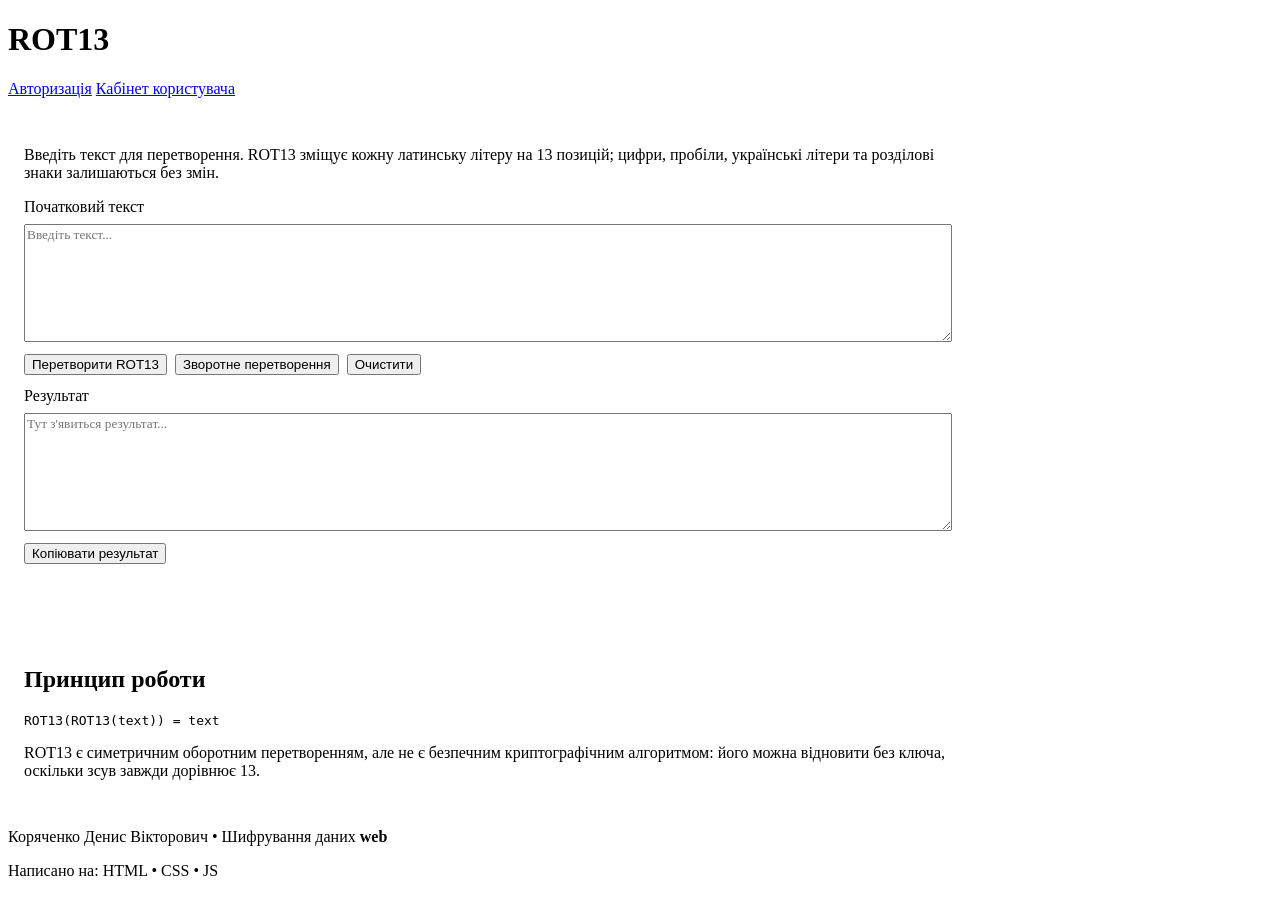
==== rot13/index.html @ a79a21d9 "Add files via upload" ====
<!DOCTYPE html>
<html lang="uk">
    <head>
        <meta charset="UTF-8" />
        <meta name="color-scheme" content="light dark" />
        <meta name="viewport" content="width=device-width, initial-scale=1" />

        <title>ROT13 • Шифрування даних</title>

        <link rel="stylesheet" href="../project_name/style.css" />
        <link rel="stylesheet" href="style.css" />
        <link rel="icon" href="data:," />
        <script type="module" src="script.js"></script>
    </head>

    <body>
        <main>
            <h1>ROT13</h1>

            <nav class="page-nav" aria-label="Навігація">
                <a href="../project_name/index.html">Авторизація</a>
                <a href="../project_name/user.html">Кабінет користувача</a>
            </nav>

            <section class="rot13-panel">
                <p>
                    Введіть текст для перетворення. ROT13 зміщує кожну латинську літеру на 13 позицій;
                    цифри, пробіли, українські літери та розділові знаки залишаються без змін.
                </p>

                <label class="rot13-field">
                    Початковий текст
                    <textarea rows="6" data-rot13-input placeholder="Введіть текст..."></textarea>
                </label>

                <div class="rot13-actions">
                    <button type="button" class="button" data-encode>Перетворити ROT13</button>
                    <button type="button" data-decode>Зворотне перетворення</button>
                    <button type="button" data-clear>Очистити</button>
                </div>

                <label class="rot13-field">
                    Результат
                    <textarea rows="6" data-rot13-output readonly placeholder="Тут з'явиться результат..."></textarea>
                </label>

                <div class="rot13-actions">
                    <button type="button" data-copy>Копіювати результат</button>
                </div>
                <p class="rot13-status" data-rot13-status role="status" aria-live="polite"></p>
            </section>

            <section class="rot13-panel">
                <h2>Принцип роботи</h2>
                <pre class="code-block">ROT13(ROT13(text)) = text</pre>
                <p>
                    ROT13 є симетричним оборотним перетворенням, але не є безпечним криптографічним
                    алгоритмом: його можна відновити без ключа, оскільки зсув завжди дорівнює 13.
                </p>
            </section>
        </main>

        <footer class="footer">
            <p>Коряченко Денис Вікторович • Шифрування даних <strong lang="en">web</strong></p>
            <p>Написано на: <span lang="en">HTML • CSS • JS</span></p>
        </footer>
    </body>
</html>
---- rot13/style.css ----
.rot13-panel {
    max-inline-size: 58rem;
    margin-block: 1rem;
    padding: 1rem;
    border: 0.125rem solid var(--border-dark);
    border-radius: 0.75rem;
    background-color: var(--surface-raised);
}

.rot13-field {
    display: flex;
    flex-direction: column;
    align-items: stretch;
    gap: 0.5rem;
    margin-block: 0.75rem;
}

.rot13-field textarea {
    resize: vertical;
    min-block-size: 7rem;
    font-family: var(--monospace), monospace;
}

.rot13-actions {
    display: flex;
    flex-wrap: wrap;
    gap: 0.5rem;
    margin-block: 0.75rem;
}

.rot13-status {
    min-block-size: 1.4em;
    margin-block: 0.5rem 0;
    color: var(--fg-alt);
}
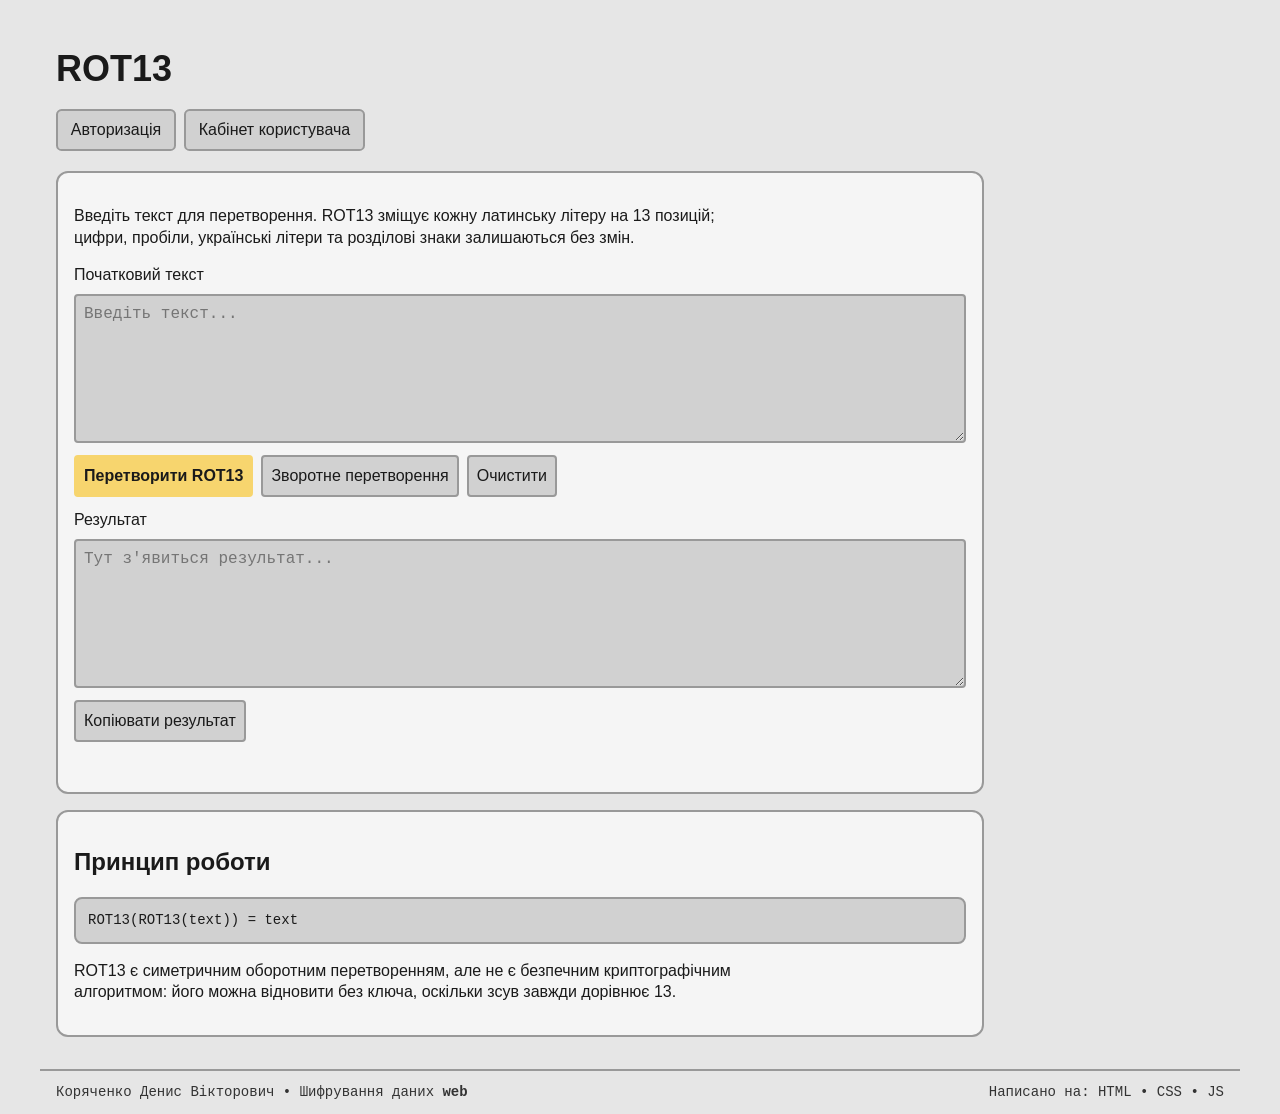
==== commit a83dbe9b: "Update stylesheet and navigation links in index.html" ====
--- a/rot13/index.html
+++ b/rot13/index.html
@@ -7,7 +7,7 @@
 
         <title>ROT13 • Шифрування даних</title>
 
-        <link rel="stylesheet" href="../project_name/style.css" />
+        <link rel="stylesheet" href="/style.css" />
         <link rel="stylesheet" href="style.css" />
         <link rel="icon" href="data:," />
         <script type="module" src="script.js"></script>
@@ -18,8 +18,8 @@
             <h1>ROT13</h1>
 
             <nav class="page-nav" aria-label="Навігація">
-                <a href="../project_name/index.html">Авторизація</a>
-                <a href="../project_name/user.html">Кабінет користувача</a>
+                <a href="/index.html">Авторизація</a>
+                <a href="/user.html">Кабінет користувача</a>
             </nav>
 
             <section class="rot13-panel">
--- a/style.css
+++ b/style.css
@@ -0,0 +1,465 @@
+:root {
+    --bg: hsl(30, 0%, 90%);
+    --surface: hsl(0, 0%, 82%);
+    --surface-raised: hsl(30, 0%, 96%);
+    --fg: hsl(30, 0%, 10%);
+    --fg-alt: hsl(30, 0%, 20%);
+    --accent: hsl(45, 90%, 70%);
+    --accent-contrast: hsl(30, 0%, 10%);
+    --border-dark: hsl(0, 0%, 60%);
+    --selection: hsla(45, 90%, 70%, 55%);
+    --error: hsl(0, 65%, 42%);
+    --success: hsl(145, 55%, 30%);
+
+    --spacing: 1rem;
+
+    --sans-serif: "Inter";
+    --monospace: "JetBrains Mono";
+
+    accent-color: var(--accent);
+    color: var(--fg);
+    background-color: var(--bg);
+
+    font-family: var(--sans-serif), sans-serif;
+    line-height: 1.35;
+}
+
+@media (prefers-color-scheme: dark) {
+    :root {
+        --bg: hsl(0, 0%, 8%);
+        --surface: hsl(0, 0%, 12%);
+        --surface-raised: hsl(0, 0%, 15%);
+        --fg: hsl(30, 0%, 92%);
+        --fg-alt: hsl(30, 0%, 82%);
+        --border-dark: hsl(0, 0%, 30%);
+        --selection: hsla(45, 80%, 30%, 80%);
+        --error: hsl(0, 70%, 70%);
+        --success: hsl(145, 45%, 65%);
+    }
+}
+
+*,
+*::before,
+*::after {
+    box-sizing: border-box;
+}
+
+::selection {
+    background-color: var(--selection);
+    color: var(--fg);
+}
+
+:where(a, button, input, textarea):focus-visible {
+    outline: 0.15rem solid var(--accent);
+    outline-offset: 0.15rem;
+}
+
+html {
+    display: grid;
+    grid-template: 1fr / minmax(0, 1fr);
+    min-block-size: 100%;
+}
+
+body {
+    box-sizing: border-box;
+    inline-size: min(75rem, 100%);
+    min-block-size: 100vh;
+    margin-block: 0;
+    margin-inline: auto;
+
+    display: flex;
+    flex-direction: column;
+
+    & > main {
+        flex-grow: 1;
+    }
+
+    & > * {
+        min-inline-size: 0;
+    }
+}
+
+main {
+    padding-block: calc(var(--spacing) * 3) var(--spacing);
+    padding-inline: var(--spacing);
+}
+
+main > h1 {
+    margin-block: 0 1.25rem;
+    font-size: clamp(1.65rem, 4vw, 2.25rem);
+    line-height: 1.15;
+}
+
+h2,
+h3 {
+    line-height: 1.2;
+}
+
+p {
+    max-inline-size: 75ch;
+}
+
+a {
+    color: inherit;
+    text-decoration-color: var(--border-dark);
+    text-underline-offset: 0.2em;
+
+    &:hover {
+        text-decoration-color: var(--fg);
+    }
+}
+
+button,
+input,
+select,
+textarea {
+    appearance: none;
+    min-inline-size: 0;
+
+    background-color: var(--surface);
+    color: inherit;
+    font: inherit;
+
+    border: 0.125em solid var(--border-dark);
+    border-radius: 0.25em;
+
+    outline-offset: 0.1em;
+    padding: 0.5em;
+
+    &:hover,
+    &:focus {
+        border-color: var(--fg);
+    }
+
+    &:active {
+        opacity: 0.9;
+    }
+
+    &:disabled {
+        cursor: not-allowed;
+        opacity: 0.55;
+    }
+}
+
+input,
+select,
+textarea {
+    inline-size: 100%;
+}
+
+input[type="checkbox"] {
+    appearance: auto;
+    inline-size: 1em;
+    block-size: 1em;
+    padding: 0;
+}
+
+button {
+    cursor: pointer;
+}
+
+button:disabled {
+    cursor: not-allowed;
+}
+
+button.button,
+button[type="submit"] {
+    background-color: var(--accent);
+    border-color: var(--accent);
+    color: var(--accent-contrast);
+    font-weight: 650;
+}
+
+button.button:hover,
+button[type="submit"]:hover {
+    filter: brightness(0.96);
+}
+
+button.button:disabled,
+button[type="submit"]:disabled {
+    filter: grayscale(0.45);
+}
+
+fieldset {
+    max-inline-size: fit-content;
+    min-inline-size: 0;
+
+    border: 0.25rem solid var(--border-dark);
+
+    display: flex;
+    flex-wrap: wrap;
+    align-items: start;
+    justify-content: start;
+    gap: 0.75rem;
+
+    border-radius: 0.75rem;
+    padding: 0.75rem;
+}
+
+legend {
+    padding-inline: 0.4em;
+    font-weight: 650;
+}
+
+label {
+    display: flex;
+    flex-wrap: wrap;
+    align-items: baseline;
+    gap: 0.5em;
+}
+
+[hidden] {
+    display: none !important;
+}
+
+/* Main navigation and shared page elements */
+.page-nav {
+    display: flex;
+    flex-wrap: wrap;
+    align-items: center;
+    gap: 0.5rem;
+    margin-block: 0 1.25rem;
+}
+
+.page-nav a,
+.page-nav button,
+.auth-switch button {
+    display: inline-flex;
+    align-items: center;
+    justify-content: center;
+    min-block-size: 2.5rem;
+    padding: 0.5rem 0.8rem;
+    border: 0.125em solid var(--border-dark);
+    border-radius: 0.35rem;
+    background: var(--surface);
+    color: inherit;
+    text-decoration: none;
+}
+
+.page-nav a[aria-current="page"],
+.auth-switch button[aria-pressed="true"] {
+    border-color: var(--accent);
+    background-color: var(--accent);
+    color: var(--accent-contrast);
+}
+
+.lead {
+    color: var(--fg-alt);
+    margin-block: 0 1.25rem;
+}
+
+.panel {
+    border: 0.125rem solid var(--border-dark);
+    border-radius: 0.75rem;
+    background-color: var(--surface-raised);
+    padding: 1rem;
+}
+
+.panel > :first-child {
+    margin-block-start: 0;
+}
+
+.panel > :last-child {
+    margin-block-end: 0;
+}
+
+.muted {
+    color: var(--fg-alt);
+}
+
+.status {
+    min-block-size: 1.4em;
+    margin-block: 0.75rem 0;
+    color: var(--fg-alt);
+}
+
+.status[data-state="error"] {
+    color: var(--error);
+}
+
+.status[data-state="success"] {
+    color: var(--success);
+}
+
+/* Login and registration */
+.auth-layout {
+    display: grid;
+    grid-template-columns: minmax(0, 1fr);
+    gap: 1.25rem;
+    max-inline-size: 42rem;
+}
+
+.auth-switch {
+    display: flex;
+    flex-wrap: wrap;
+    gap: 0.5rem;
+}
+
+.auth-form {
+    inline-size: 100%;
+    max-inline-size: 42rem;
+    padding: var(--spacing);
+    border-radius: var(--spacing);
+    box-shadow: 0 0.5rem 1.25rem 0.25rem hsl(0 0% 0% / 18%);
+}
+
+.auth-form fieldset {
+    inline-size: 100%;
+    max-inline-size: none;
+    flex-direction: column;
+}
+
+.form-field {
+    inline-size: 100%;
+    flex-direction: column;
+    align-items: stretch;
+    gap: 0.35rem;
+}
+
+.form-field input {
+    inline-size: 100%;
+}
+
+.form-actions {
+    display: flex;
+    flex-wrap: wrap;
+    gap: 0.5rem;
+    inline-size: 100%;
+}
+
+.form-actions > * {
+    flex: 1 1 9rem;
+}
+
+.helper {
+    margin-block: 0.5rem 0;
+    color: var(--fg-alt);
+    font-size: 0.875rem;
+}
+
+/* Data tables */
+.table-scroll {
+    max-inline-size: 100%;
+    overflow-x: auto;
+    border: 0.125rem solid var(--border-dark);
+    border-radius: 0.5rem;
+}
+
+table {
+    inline-size: 100%;
+    border-collapse: collapse;
+    text-align: start;
+}
+
+th,
+td {
+    padding: 0.7rem;
+    border-block-end: 0.0625rem solid var(--border-dark);
+    text-align: start;
+    vertical-align: top;
+}
+
+th {
+    background-color: var(--surface);
+    white-space: nowrap;
+}
+
+tbody tr:last-child td {
+    border-block-end: 0;
+}
+
+tbody tr:hover {
+    background-color: var(--surface);
+}
+
+.table-toolbar {
+    display: flex;
+    flex-wrap: wrap;
+    align-items: center;
+    justify-content: space-between;
+    gap: 0.75rem;
+    margin-block: 1rem;
+}
+
+.table-toolbar input {
+    inline-size: min(24rem, 100%);
+}
+
+/* User page and explanatory content */
+.content-stack {
+    display: grid;
+    gap: 1rem;
+    max-inline-size: 64rem;
+}
+
+.info-grid {
+    display: grid;
+    grid-template-columns: repeat(2, minmax(0, 1fr));
+    gap: 0.75rem 1.5rem;
+}
+
+.info-item {
+    min-inline-size: 0;
+}
+
+.info-item dt {
+    color: var(--fg-alt);
+    font-size: 0.875rem;
+}
+
+.info-item dd {
+    margin: 0.2rem 0 0;
+    overflow-wrap: anywhere;
+}
+
+.code-block {
+    overflow-x: auto;
+    padding: 0.75rem;
+    border: 0.125rem solid var(--border-dark);
+    border-radius: 0.5rem;
+    background-color: var(--surface);
+    font-family: var(--monospace), monospace;
+    font-size: 0.875rem;
+    white-space: pre-wrap;
+    overflow-wrap: anywhere;
+}
+
+/* Footer */
+.footer {
+    display: flex;
+    align-items: center;
+    flex-wrap: wrap;
+    gap: 0.75rem;
+
+    justify-content: space-between;
+    padding-block: 0.75rem;
+    padding-inline: var(--spacing);
+
+    border-block-start: 0.125rem solid var(--border-dark);
+    color: var(--fg-alt);
+
+    font-family: var(--monospace), monospace;
+    font-size: 0.875rem;
+
+    & p {
+        margin-block: 0;
+    }
+}
+
+@media (max-width: 38rem) {
+    :root {
+        --spacing: 0.75rem;
+    }
+
+    main {
+        padding-block-start: calc(var(--spacing) * 2);
+    }
+
+    .info-grid {
+        grid-template-columns: minmax(0, 1fr);
+    }
+
+    .auth-form {
+        box-shadow: 0 0.35rem 0.85rem hsl(0 0% 0% / 15%);
+    }
+}
